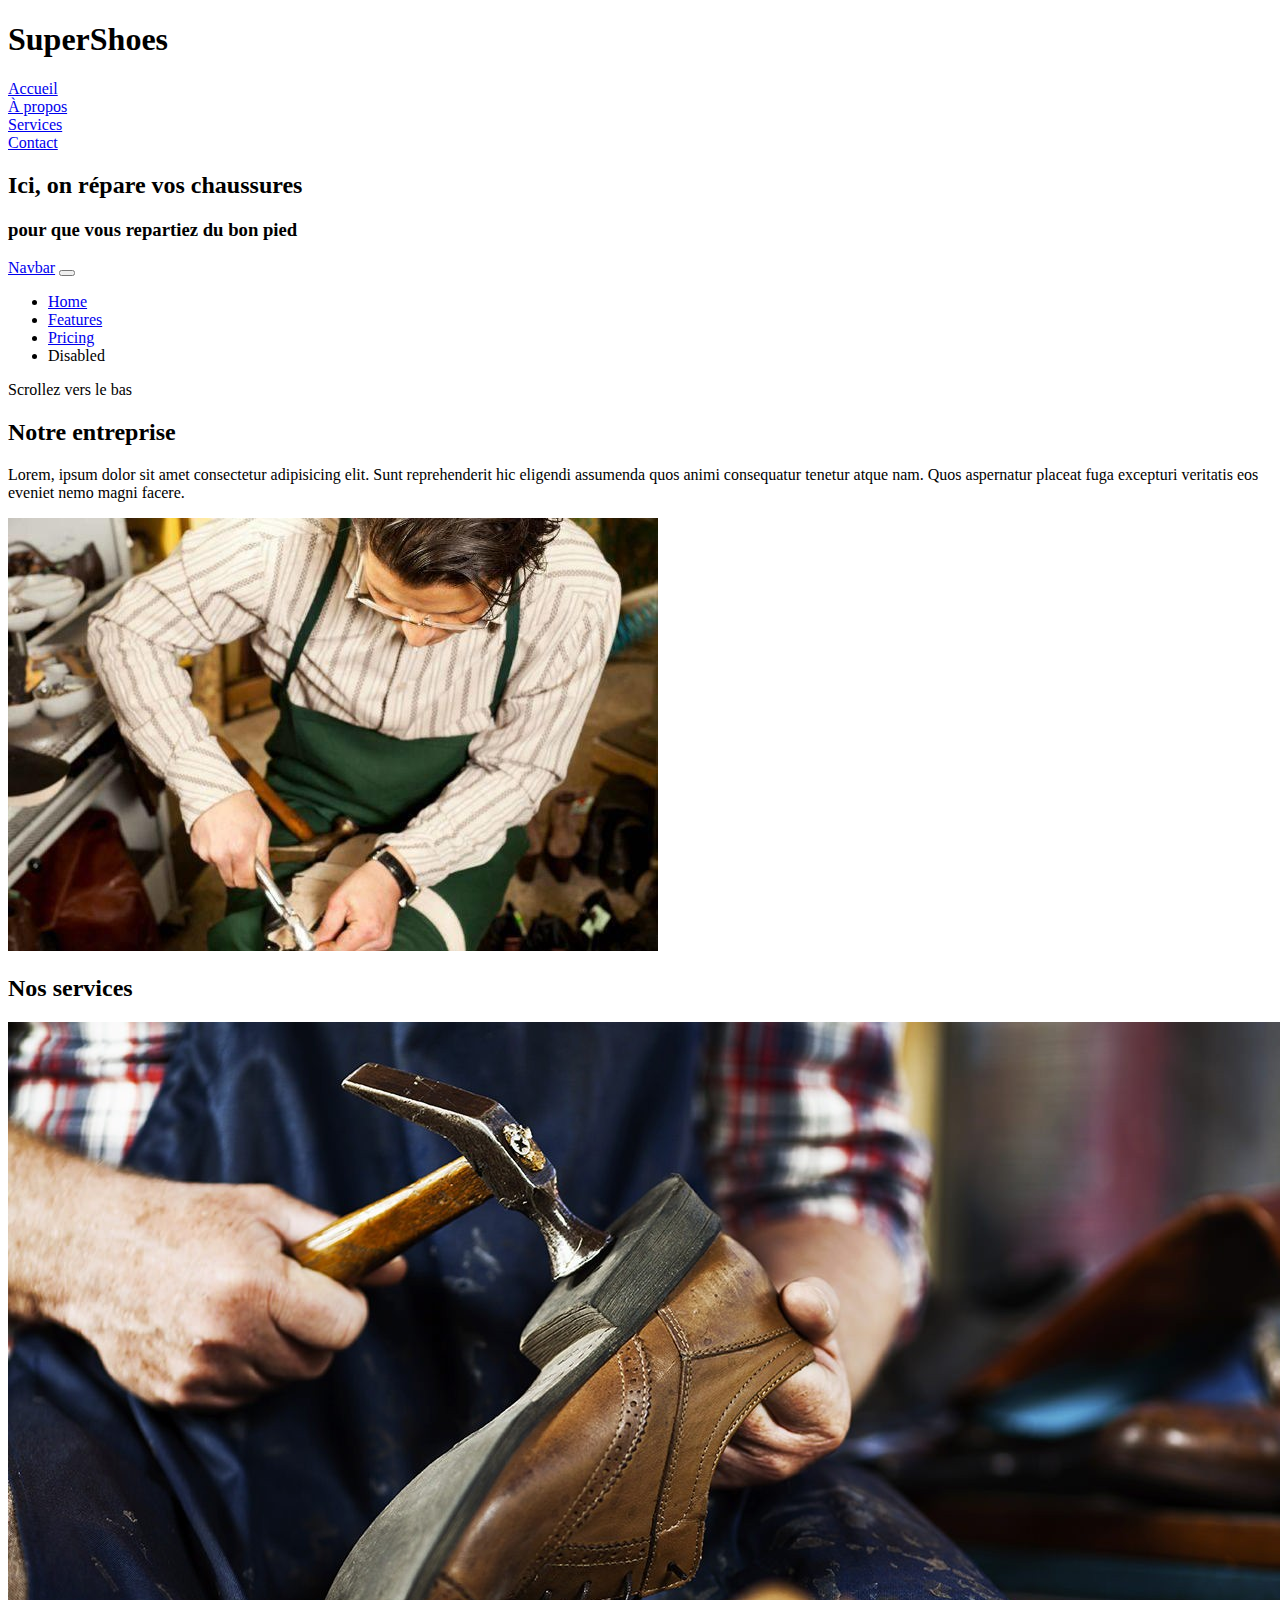
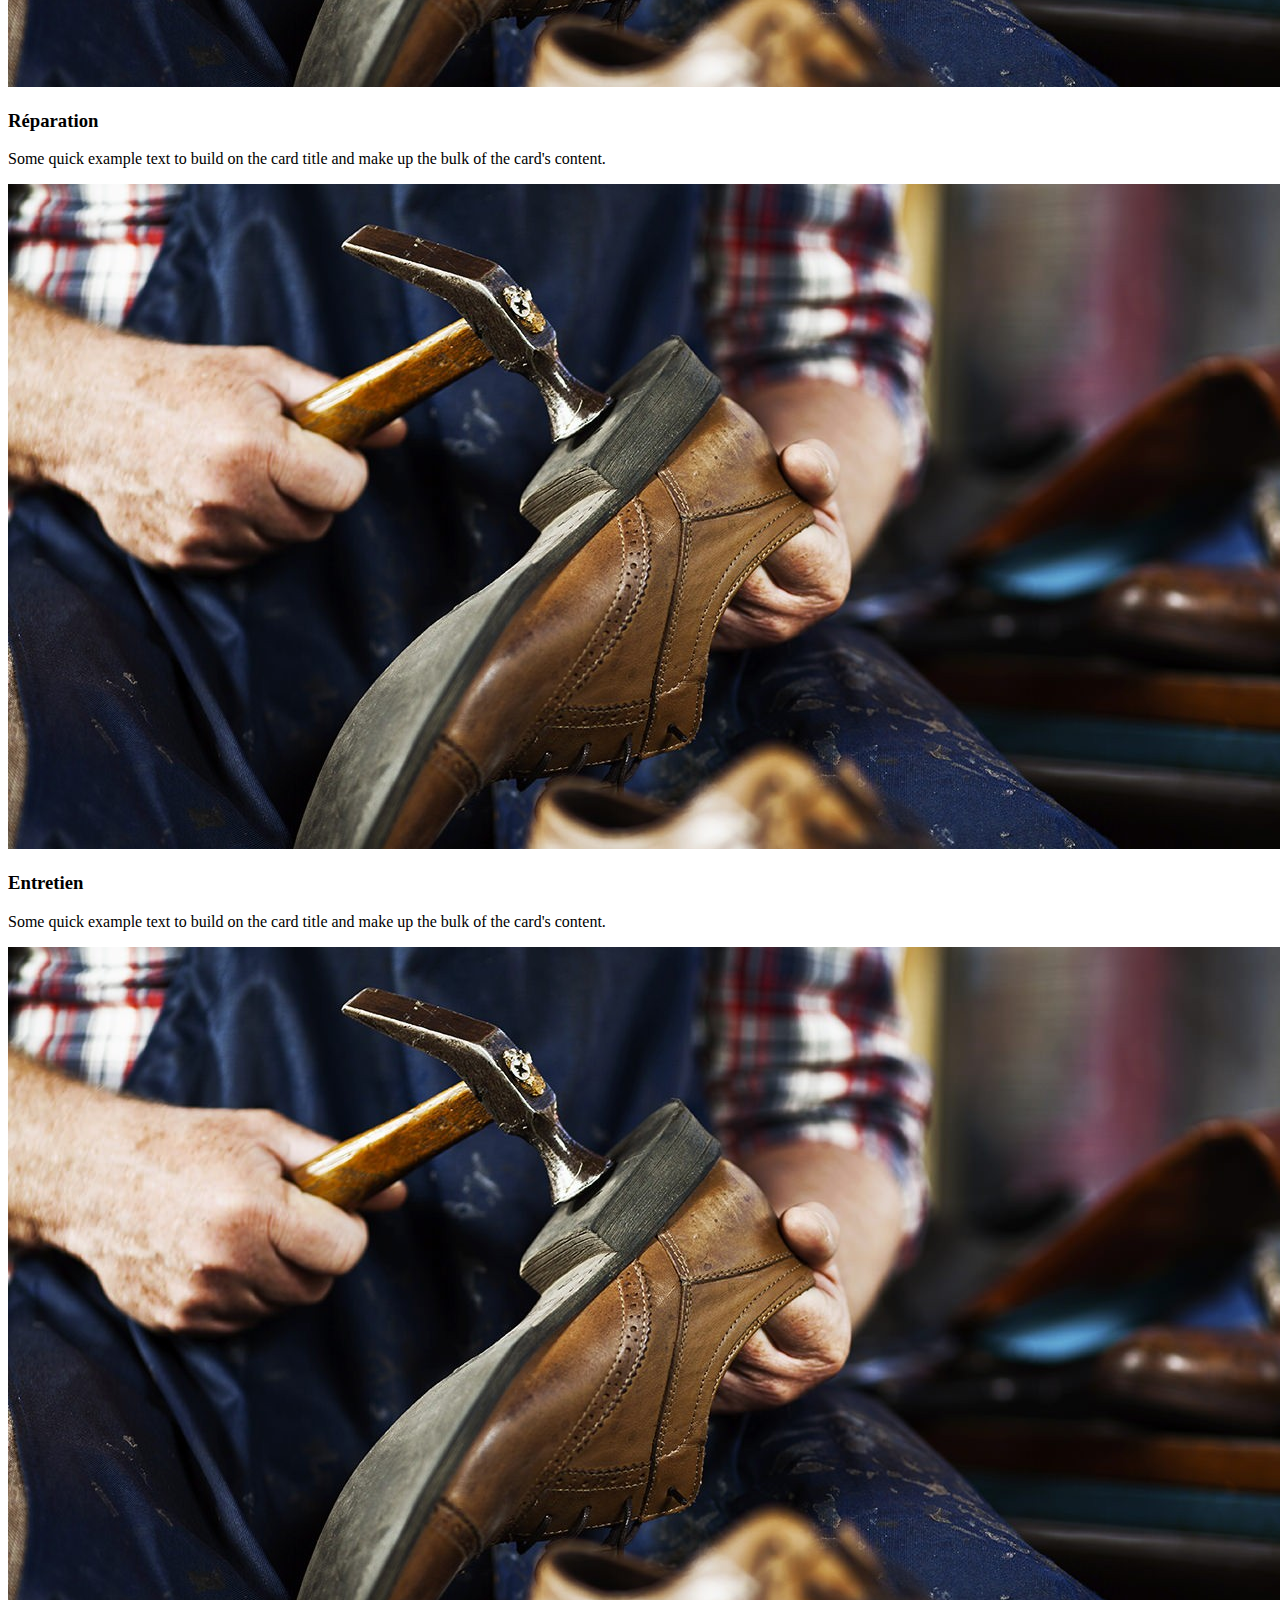
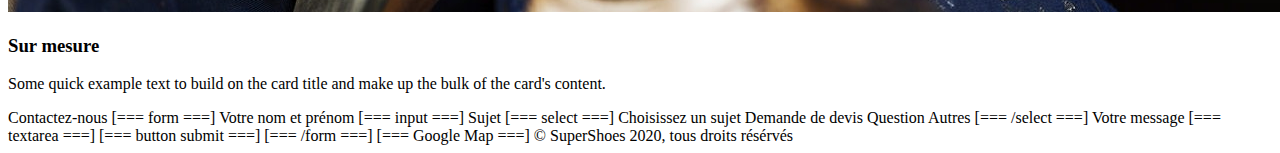
==== supershoes-start/supershoes-start/index.html @ 80557db9 "supershoes" ====
<!DOCTYPE html>
<html lang="fr">
<head>
  <meta charset="UTF-8">
  <meta http-equiv="X-UA-Compatible" content="IE=edge">
  <meta name="viewport" content="width=device-width, initial-scale=1.0">
  <title>Exercice Landingpage</title>
  <link href="https://cdn.jsdelivr.net/npm/bootstrap@5.2.2/dist/css/bootstrap.min.css" rel="stylesheet" integrity="sha384-Zenh87qX5JnK2Jl0vWa8Ck2rdkQ2Bzep5IDxbcnCeuOxjzrPF/et3URy9Bv1WTRi" crossorigin="anonymous">
  <link rel="stylesheet" href="css/style.css">
</head>
<body>
  
  <h1>SuperShoes</h1>
<li><a href="#">Accueil</a></li>
<li><a href="#">À propos</a></li>
<li><a href="#">Services</a></li>
<li><a href="#">Contact</a></li>

<hgroup id="accueil">
<h2>Ici, on répare vos chaussures</h2>
<h3>pour que vous repartiez du bon pied</h3>
</hgroup>

<nav class="navbar navbar-expand-lg bg-body-tertiary">
  <div class="container-fluid">
    <a class="navbar-brand" href="#">Navbar</a>
    <button class="navbar-toggler" type="button" data-bs-toggle="collapse" data-bs-target="#navbarNav" aria-controls="navbarNav" aria-expanded="false" aria-label="Toggle navigation">
      <span class="navbar-toggler-icon"></span>
    </button>
    <div class="collapse navbar-collapse" id="navbarNav">
      <ul class="navbar-nav">
        <li class="nav-item">
          <a class="nav-link active" aria-current="page" href="#">Home</a>
        </li>
        <li class="nav-item">
          <a class="nav-link" href="#">Features</a>
        </li>
        <li class="nav-item">
          <a class="nav-link" href="#">Pricing</a>
        </li>
        <li class="nav-item">
          <a class="nav-link disabled" aria-disabled="true">Disabled</a>
        </li>
      </ul>
    </div>
  </div>
</nav>



<p>Scrollez vers le bas</p>
<h2 id="a-propos">Notre entreprise </h2>


<p>Lorem, ipsum dolor sit amet consectetur adipisicing elit. Sunt reprehenderit hic eligendi assumenda quos animi consequatur tenetur atque nam. Quos aspernatur placeat fuga excepturi veritatis eos eveniet nemo magni facere.</p>
<img src="images/about.jpg" alt="cordonnier au travail">



<h2>Nos services</h2>
<div class="card">
  <img src="images/cordonnier.jpg" class="card-img-top" alt="cordonnier">
  <div class="card-body">
    <h3 class="card-title">Réparation</h3>
    <p class="card-text">Some quick example text to build on the card title and make up the bulk of the card's content.</p>
  </div>
</div>


<div class="card">
  <img src="images/cordonnier.jpg" class="card-img-top" alt="cordonnier">
  <div class="card-body">
    <h3 class="card-title">Entretien</h3>
    <p class="card-text">Some quick example text to build on the card title and make up the bulk of the card's content.</p>
  </div>
</div>

<div class="card">
  <img src="images/cordonnier.jpg" class="card-img-top" alt="cordonnier">
  <div class="card-body">
    <h3 class="card-title">Sur mesure</h3>
    <p class="card-text">Some quick example text to build on the card title and make up the bulk of the card's content.</p>
  </div>
</div>


Contactez-nous
[=== form ===]
    Votre nom et prénom
    [=== input ===]
    Sujet
    [=== select ===]
        Choisissez un sujet
        Demande de devis
        Question
        Autres
    [=== /select ===]
    Votre message
    [=== textarea ===]
    [=== button submit ===]
[=== /form ===]
[=== Google Map ===]
&copy; SuperShoes 2020, tous droits résérvés
  
  
  <script src="https://code.jquery.com/jquery-3.6.1.min.js" integrity="sha256-o88AwQnZB+VDvE9tvIXrMQaPlFFSUTR+nldQm1LuPXQ=" crossorigin="anonymous"></script>
  <script src="https://cdn.jsdelivr.net/npm/bootstrap@5.2.2/dist/js/bootstrap.bundle.min.js" integrity="sha384-OERcA2EqjJCMA+/3y+gxIOqMEjwtxJY7qPCqsdltbNJuaOe923+mo//f6V8Qbsw3" crossorigin="anonymous"></script>
  <script src="js/script.js"></script>
</body>
</html>
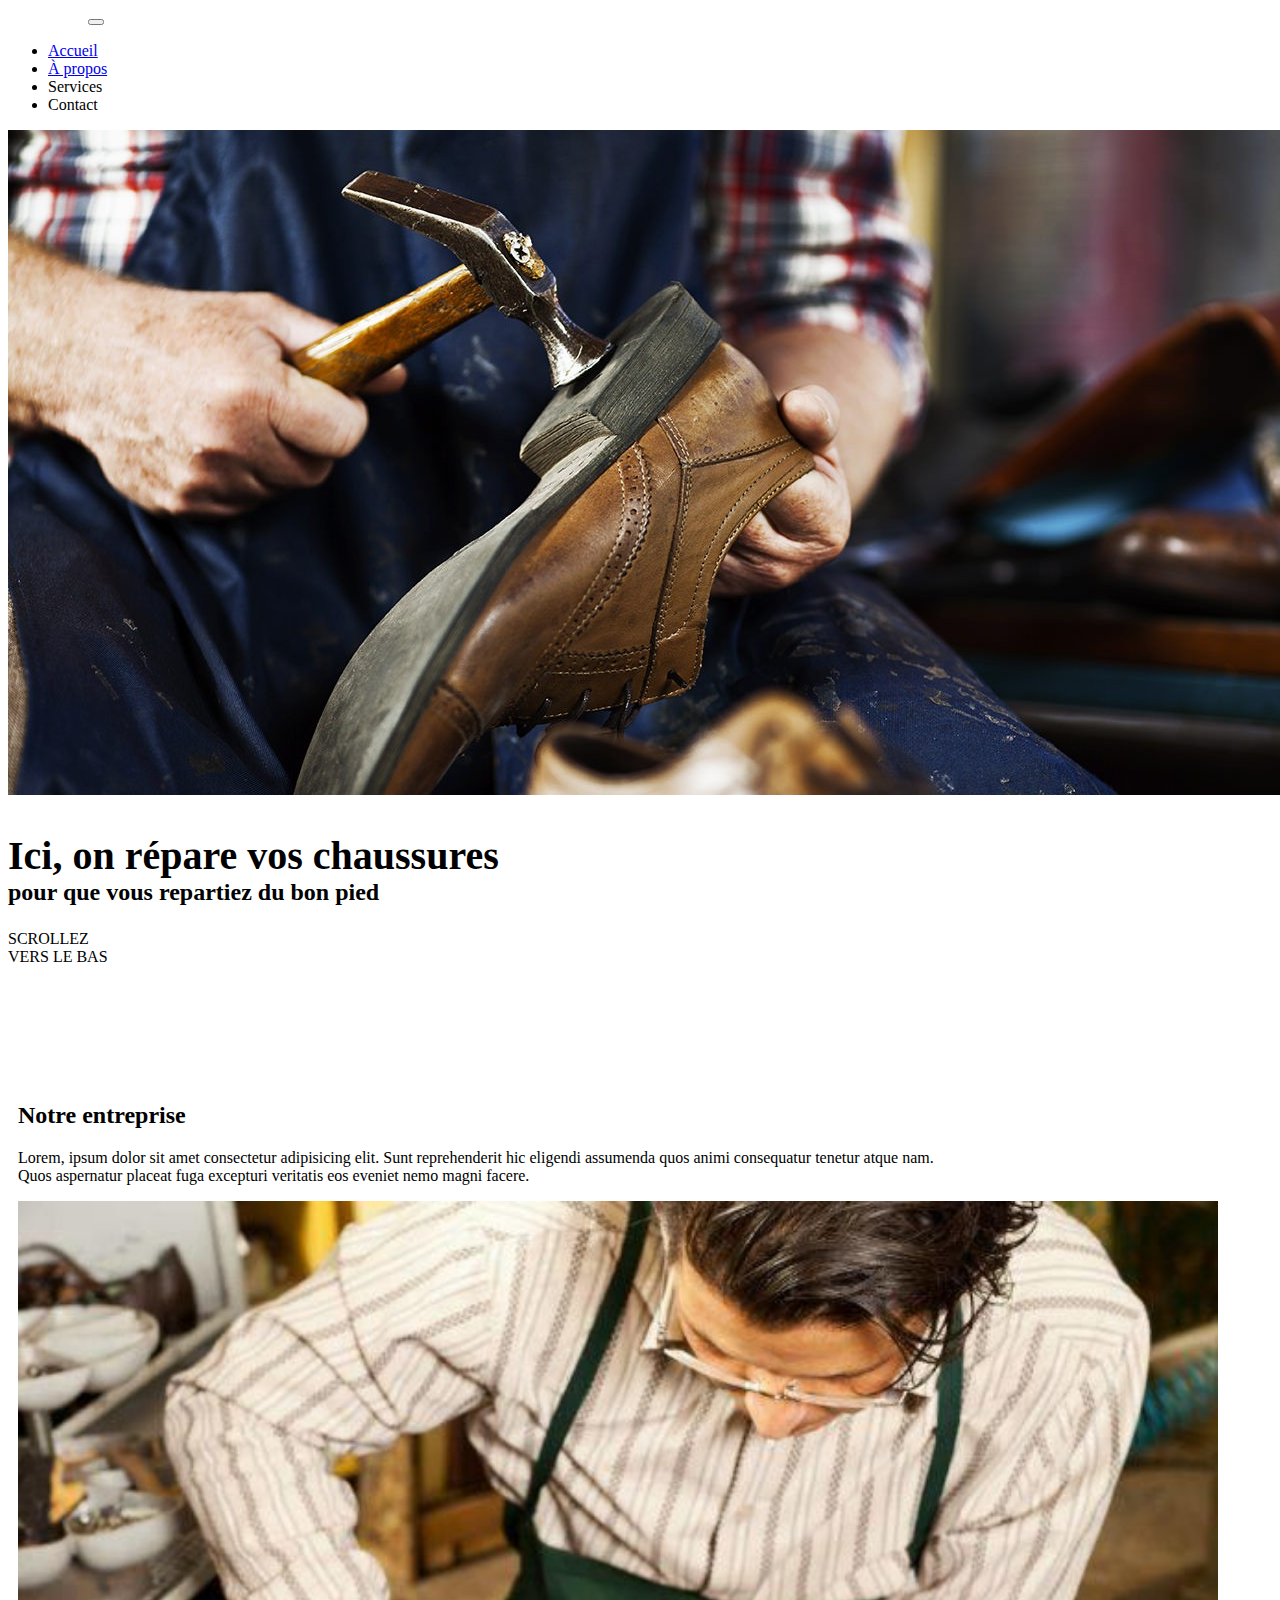
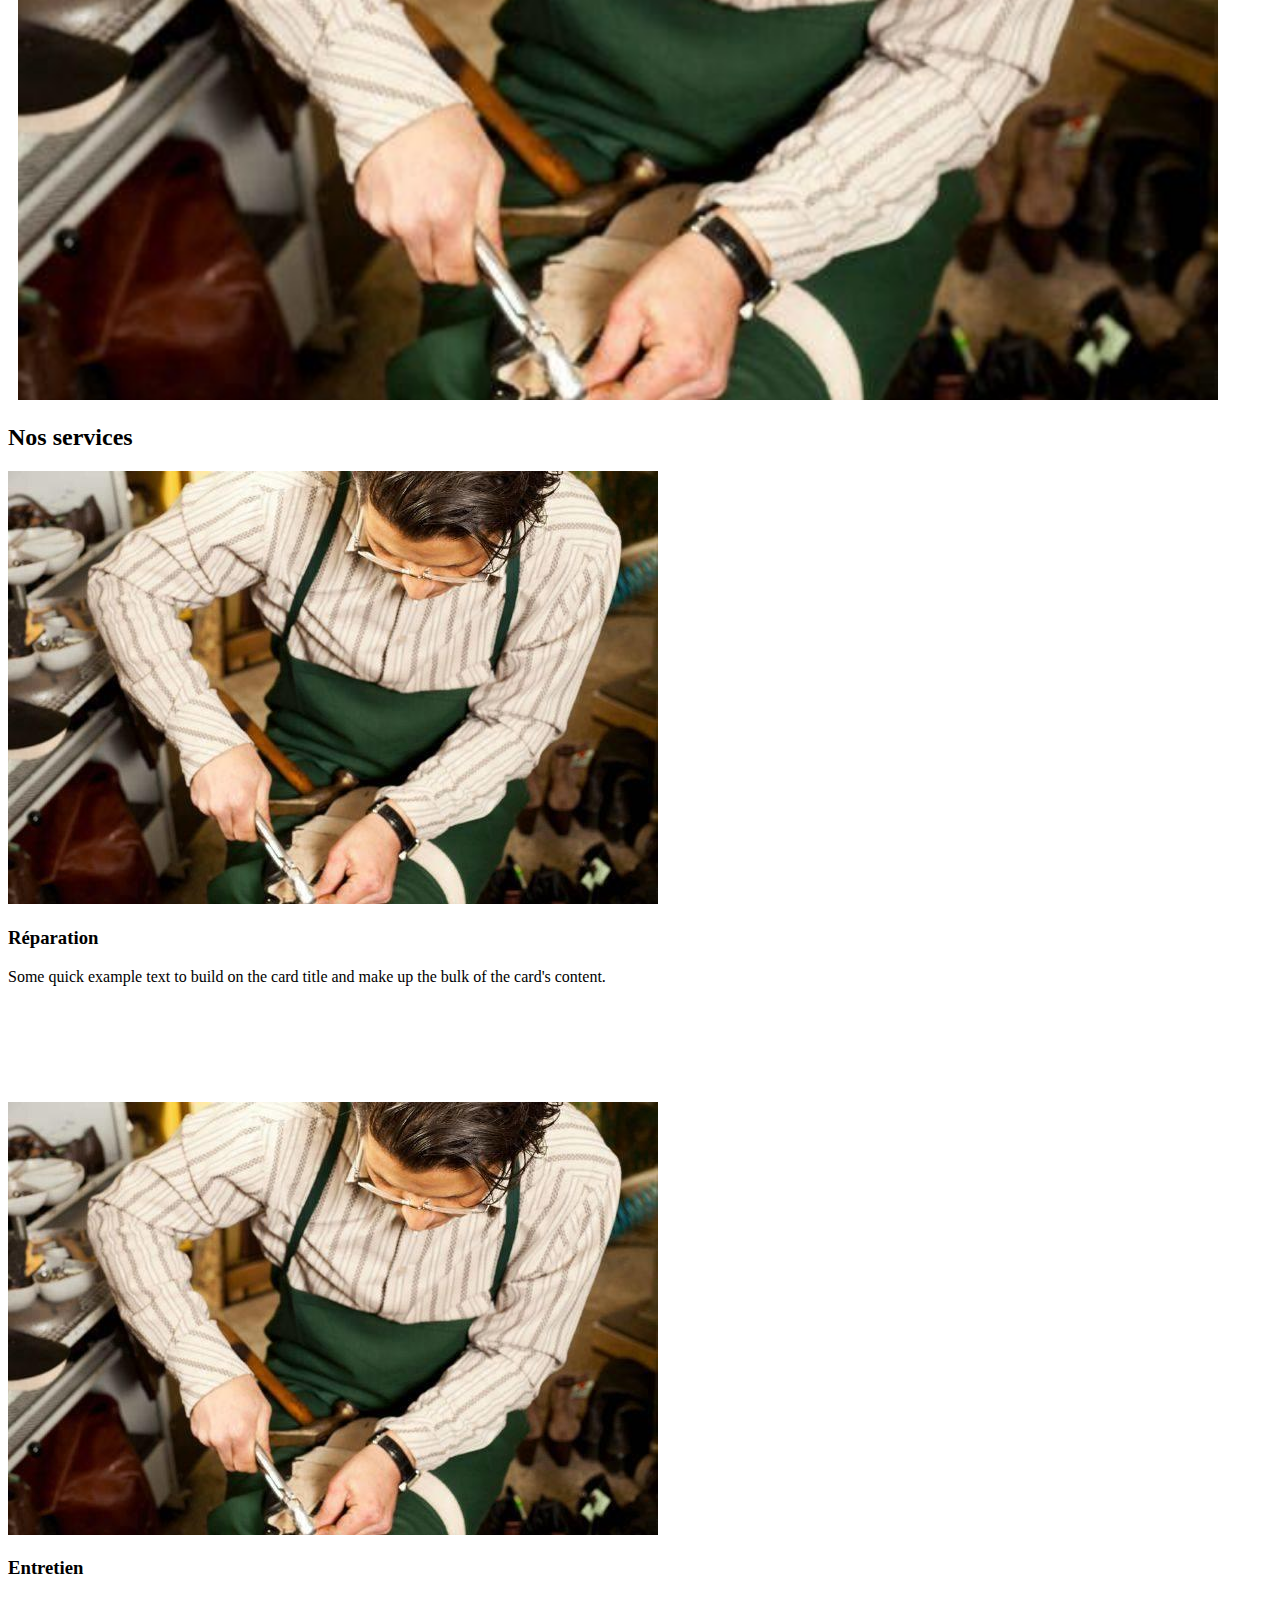
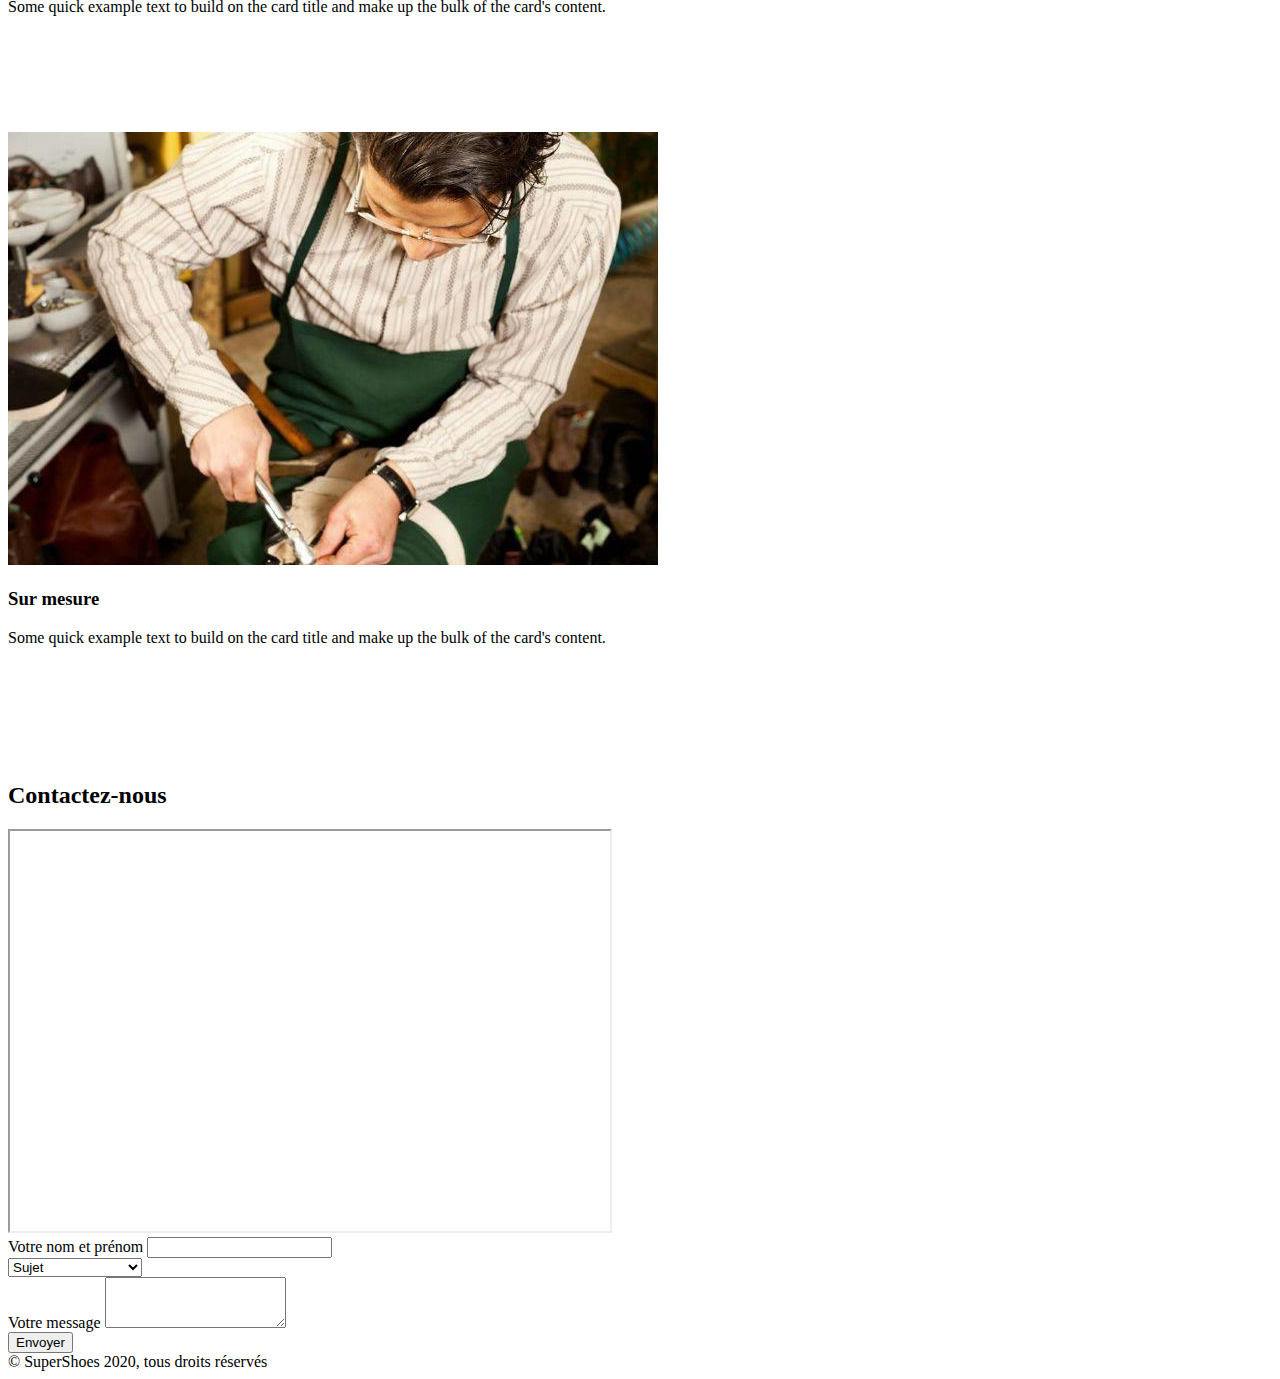
==== commit 1f8edf92: "supershoes" ====
--- a/supershoes-start/supershoes-start/index.html
+++ b/supershoes-start/supershoes-start/index.html
@@ -8,101 +8,138 @@
   <link href="https://cdn.jsdelivr.net/npm/bootstrap@5.2.2/dist/css/bootstrap.min.css" rel="stylesheet" integrity="sha384-Zenh87qX5JnK2Jl0vWa8Ck2rdkQ2Bzep5IDxbcnCeuOxjzrPF/et3URy9Bv1WTRi" crossorigin="anonymous">
   <link rel="stylesheet" href="css/style.css">
 </head>
-<body>
-  
-  <h1>SuperShoes</h1>
-<li><a href="#">Accueil</a></li>
-<li><a href="#">À propos</a></li>
-<li><a href="#">Services</a></li>
-<li><a href="#">Contact</a></li>
-
-<hgroup id="accueil">
-<h2>Ici, on répare vos chaussures</h2>
-<h3>pour que vous repartiez du bon pied</h3>
-</hgroup>
-
-<nav class="navbar navbar-expand-lg bg-body-tertiary">
-  <div class="container-fluid">
-    <a class="navbar-brand" href="#">Navbar</a>
-    <button class="navbar-toggler" type="button" data-bs-toggle="collapse" data-bs-target="#navbarNav" aria-controls="navbarNav" aria-expanded="false" aria-label="Toggle navigation">
+<body> 
+  <nav class="navbar navbar-expand-lg navbar-light bg-danger">
+    <a class="navbar-brand" href="#" style="color: white;">SuperShoes</a>
+    <button class="navbar-toggler" type="button" data-toggle="collapse" data-target="#navbarNav" aria-controls="navbarNav" aria-expanded="false" aria-label="Toggle navigation">
       <span class="navbar-toggler-icon"></span>
     </button>
-    <div class="collapse navbar-collapse" id="navbarNav">
+    <div class="collapse navbar-collapse justify-content-end" id="navbarNav">
       <ul class="navbar-nav">
-        <li class="nav-item">
-          <a class="nav-link active" aria-current="page" href="#">Home</a>
+        <li class="nav-item active">
+          <a class="nav-link active text-white" aria-current="page" href="#">Accueil</a>
         </li>
         <li class="nav-item">
-          <a class="nav-link" href="#">Features</a>
+          <a class="nav-link disabled text-white-50" href="#">À propos</a>
         </li>
         <li class="nav-item">
-          <a class="nav-link" href="#">Pricing</a>
+          <a class="nav-link disabled text-white-50" aria-disabled="true">Services</a>
         </li>
         <li class="nav-item">
-          <a class="nav-link disabled" aria-disabled="true">Disabled</a>
+          <a class="nav-link disabled text-white-50" aria-disabled="true">Contact</a>
         </li>
       </ul>
     </div>
+  </nav>
+ 
+
+  <main>
+    <hgroup id="Accueil">
+      <div class="card text-bg-dark">
+        <img src="images/cordonnier.jpg" class="card-img" alt="...">
+        <div class="card-img-overlay d-flex flex-column justify-content-center align-items-start">
+          <h2 class="text-white bg-danger">Ici, on répare vos chaussures</h2>
+          <h3 class="text-white bg-secondary">pour que vous repartiez du bon pied</h3>
+          <p class="container-fluid text-white position-absolute bottom-0 text-center">SCROLLEZ <br> VERS LE BAS</p>
+        </div>
+      </div>
+    </hgroup>
+  </main>
+
+  <div class="mx-auto p-2" style="height: 100px;"></div>
+  <div class="container">
+    <main class="mx-auto" style="max-width: 950px; padding-left: 10px; padding-right: 10px;">
+      <div class="d-flex flex-row mb-3 position-relative bg-danger mb-4">
+        <div class="p-2">
+          <h2>Notre entreprise</h2>
+          <p class="text-start">Lorem, ipsum dolor sit amet consectetur adipisicing elit. 
+            Sunt reprehenderit hic eligendi assumenda quos animi consequatur 
+            tenetur atque nam. Quos aspernatur placeat 
+            fuga excepturi veritatis eos eveniet nemo magni facere.</p>
+        </div> 
+        <span class="p-2 position-relative">
+          <div class="p-2">
+            <img src="images/about.jpg" class="img-fluid" alt="cordonnier au travail" width="1200">
+          </div>
+        </span>
+      </div>
+    </main>
   </div>
-</nav>
-
-
-
-<p>Scrollez vers le bas</p>
-<h2 id="a-propos">Notre entreprise </h2>
-
-
-<p>Lorem, ipsum dolor sit amet consectetur adipisicing elit. Sunt reprehenderit hic eligendi assumenda quos animi consequatur tenetur atque nam. Quos aspernatur placeat fuga excepturi veritatis eos eveniet nemo magni facere.</p>
-<img src="images/about.jpg" alt="cordonnier au travail">
-
-
-
-<h2>Nos services</h2>
-<div class="card">
-  <img src="images/cordonnier.jpg" class="card-img-top" alt="cordonnier">
+  
+  
+  <div class="container">
+    <div class="row">
+      <div class="col-md-12 text-center mb-2">
+        <h2>Nos services</h2>
+      </div>
+    </div>
+<div class="d-flex align-items-start">
+  <div class="card">
+  <img src="images/about.jpg" class="card-img-top" alt="cordonnier">
   <div class="card-body">
     <h3 class="card-title">Réparation</h3>
     <p class="card-text">Some quick example text to build on the card title and make up the bulk of the card's content.</p>
   </div>
 </div>
 
+<div class="mx-auto p-2" style="height: 100px;"></div>
 
 <div class="card">
-  <img src="images/cordonnier.jpg" class="card-img-top" alt="cordonnier">
+  <img src="images/about.jpg" class="card-img-top" alt="cordonnier">
   <div class="card-body">
     <h3 class="card-title">Entretien</h3>
     <p class="card-text">Some quick example text to build on the card title and make up the bulk of the card's content.</p>
   </div>
 </div>
 
+<div class="mx-auto p-2" style="height: 100px;"></div>
+
 <div class="card">
-  <img src="images/cordonnier.jpg" class="card-img-top" alt="cordonnier">
+  <img src="images/about.jpg" class="card-img-top" alt="cordonnier">
   <div class="card-body">
     <h3 class="card-title">Sur mesure</h3>
     <p class="card-text">Some quick example text to build on the card title and make up the bulk of the card's content.</p>
   </div>
 </div>
+</div>
+<div class="mx-auto p-2" style="height: 100px;"></div>
+
+<h2 class="text-center">Contactez-nous</h2>
+
+<div class="row g-0 bg-body-secondary position-relative">
+  <div class="col-md-6 mb-md-0 p-md-4">
+  <div class="ratio ratio-16x9">
+  <iframe src="https://maps.google.com/maps?q=bruxellesisfsc&t=&z=13&ie=UTF8&iwloc=&output=embed" 
+  width="600" height="400"></iframe>
+
+</div>
+  </div>
+  <div class="col-md-6 p-4 ps-md-0">
+    <div class="mb-3">
+      <label for="exampleFormControlInput1" class="form-label">Votre nom et prénom</label>
+      <input type="NomPrenom" class="form-control" id="exampleFormControlInput1" placeholder="">
+    </div>
+   <select class="form-select" aria-label="Default select example">
+    <option selected>Sujet</option>
+    <option value="1">Demande de devis</option>
+    <option value="2">Question</option>
+    <option value="3">Autres</option>
+  </select>
+   <div class="mb-3">
+    <label for="exampleFormControlTextarea1" class="form-label">Votre message</label>
+    <textarea class="form-control" id="exampleFormControlTextarea1" rows="3"></textarea>
+  </div>
+    <button type="button" class="btn btn-primary">Envoyer</button>
+  </div>
+</div>
+  </div>
+  </main>
+
+  <footer class="text-start text-bg-secondary p-2">
+    &copy; SuperShoes 2020, tous droits réservés
+  </footer>
 
 
-Contactez-nous
-[=== form ===]
-    Votre nom et prénom
-    [=== input ===]
-    Sujet
-    [=== select ===]
-        Choisissez un sujet
-        Demande de devis
-        Question
-        Autres
-    [=== /select ===]
-    Votre message
-    [=== textarea ===]
-    [=== button submit ===]
-[=== /form ===]
-[=== Google Map ===]
-&copy; SuperShoes 2020, tous droits résérvés
-  
-  
   <script src="https://code.jquery.com/jquery-3.6.1.min.js" integrity="sha256-o88AwQnZB+VDvE9tvIXrMQaPlFFSUTR+nldQm1LuPXQ=" crossorigin="anonymous"></script>
   <script src="https://cdn.jsdelivr.net/npm/bootstrap@5.2.2/dist/js/bootstrap.bundle.min.js" integrity="sha384-OERcA2EqjJCMA+/3y+gxIOqMEjwtxJY7qPCqsdltbNJuaOe923+mo//f6V8Qbsw3" crossorigin="anonymous"></script>
   <script src="js/script.js"></script>
--- a/supershoes-start/supershoes-start/css/style.css
+++ b/supershoes-start/supershoes-start/css/style.css
@@ -0,0 +1,27 @@
+
+#Accueil .card-img-overlay h2 {
+    font-size: 2.5em; 
+    margin-bottom: 0;
+  }
+
+  #Accueil .card-img-overlay h3 {
+    font-size: 1.5em; 
+    margin-top: 0;
+  }
+
+  .image-container {
+    position: relative;
+    overflow: hidden;
+  }
+  
+  .image-container::before {
+    content: "";
+    position: absolute;
+    top: 10px;
+    left: 10px;
+    right: 10px;
+    bottom: 10px;
+    box-shadow: 0 0 20px rgba(0, 0, 0, 0.5);
+    z-index: -1;
+  }
+  